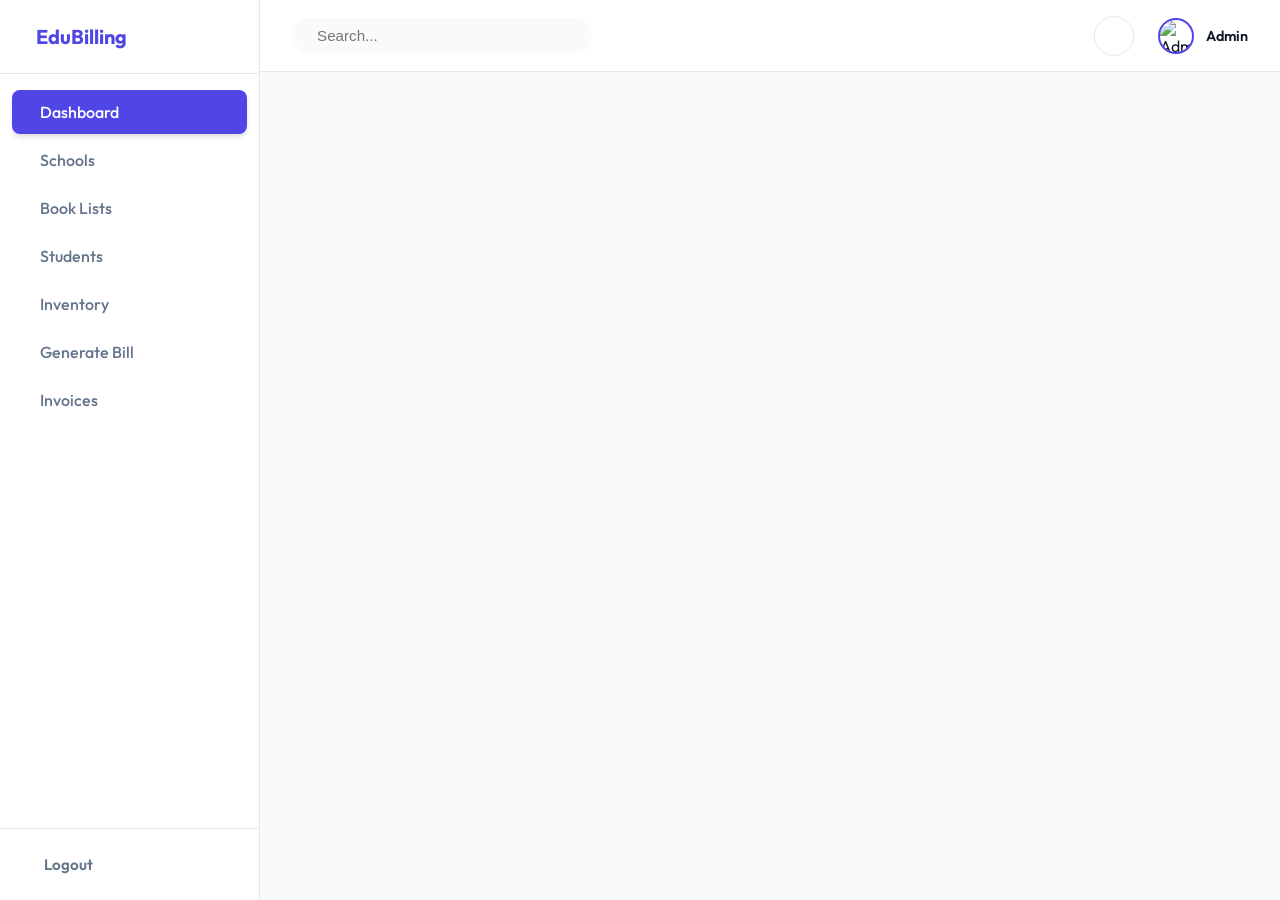
==== index.html @ 37b223c2 "Initial commit" ====
<!DOCTYPE html>
<html lang="en">
<head>
    <meta charset="UTF-8">
    <meta name="viewport" content="width=device-width, initial-scale=1.0">
    <title>School Stationery Inventory & Automated Billing System</title>
    
    <!-- Google Fonts: Outfit -->
    <link rel="preconnect" href="https://fonts.googleapis.com">
    <link rel="preconnect" href="https://fonts.gstatic.com" crossorigin>
    <link href="https://fonts.googleapis.com/css2?family=Outfit:wght@300;400;500;600;700&display=swap" rel="stylesheet">
    
    <!-- Phosphor Icons -->
    <script src="https://unpkg.com/@phosphor-icons/web"></script>

    <!-- SheetJS for Excel Uploads -->
    <script src="https://cdn.jsdelivr.net/npm/xlsx@0.18.5/dist/xlsx.full.min.js"></script>
    
    <!-- QRCode for Payment QR -->
    <script src="https://cdn.jsdelivr.net/npm/qrcode@1.5.3/build/qrcode.min.js"></script>

    <!-- UI Styles -->
    <link rel="stylesheet" href="css/main.css">
    <link rel="stylesheet" href="css/layout.css">
    <link rel="stylesheet" href="css/components.css">
</head>
<body>
    <div id="app">
        <aside id="sidebar" class="sidebar">
            <div class="sidebar-header">
                <i class="ph ph-books sidebar-logo-icon"></i>
                <h2>EduBilling</h2>
            </div>
            <nav class="sidebar-nav">
                <a href="#/" class="nav-item active"><i class="ph ph-squares-four"></i> Dashboard</a>
                <a href="#/schools" class="nav-item"><i class="ph ph-buildings"></i> Schools</a>
                <a href="#/books" class="nav-item"><i class="ph ph-books"></i> Book Lists</a>
                <a href="#/students" class="nav-item"><i class="ph ph-users"></i> Students</a>
                <a href="#/inventory" class="nav-item"><i class="ph ph-archive-box"></i> Inventory</a>
                <a href="#/billing" class="nav-item" id="nav-billing"><i class="ph ph-receipt"></i> Generate Bill</a>
                <a href="#/invoices" class="nav-item" id="nav-invoices"><i class="ph ph-file-text"></i> Invoices</a>
            </nav>
            <div class="sidebar-footer">
                <button class="btn btn-ghost"><i class="ph ph-sign-out"></i> Logout</button>
            </div>
        </aside>

        <div class="main-wrapper">
            <header id="header" class="header">
                <div class="header-search">
                    <i class="ph ph-magnifying-glass"></i>
                    <input type="text" placeholder="Search...">
                </div>
                <div class="header-actions">
                    <button class="icon-btn"><i class="ph ph-bell"></i></button>
                    <div class="user-profile">
                        <img src="https://ui-avatars.com/api/?name=Admin+User&background=0D8ABC&color=fff" alt="Admin">
                        <span>Admin</span>
                    </div>
                </div>
            </header>
            
            <main id="main-content" class="main-content">
                <!-- Views will be dynamically injected here -->
            </main>
        </div>
    </div>

    <!-- Application Scripts -->
    <script type="module" src="js/app.js?v=999"></script>
</body>
</html>
---- css/main.css ----
/* Globals, Variables, Reset */
:root {
  --primary: #4F46E5;
  --primary-hover: #4338CA;
  --secondary: #10B981;
  --bg-color: #F8FAFC;
  --surface: #FFFFFF;
  --text-main: #0F172A;
  --text-muted: #64748B;
  --border: #E2E8F0;
  
  --shadow-sm: 0 1px 2px 0 rgba(0,0,0,0.05);
  --shadow-md: 0 4px 6px -1px rgba(0,0,0,0.1), 0 2px 4px -1px rgba(0,0,0,0.06);
  --shadow-lg: 0 10px 15px -3px rgba(0,0,0,0.1), 0 4px 6px -2px rgba(0,0,0,0.05);
  
  --radius-sm: 0.375rem;
  --radius-md: 0.5rem;
  --radius-lg: 0.75rem;
  --radius-full: 9999px;
  
  font-family: 'Outfit', sans-serif;
}

* {
  margin: 0;
  padding: 0;
  box-sizing: border-box;
}

body {
  background-color: var(--bg-color);
  color: var(--text-main);
  -webkit-font-smoothing: antialiased;
  min-height: 100vh;
  display: flex;
}

a {
  text-decoration: none;
  color: inherit;
}

button {
  cursor: pointer;
  font-family: inherit;
}
---- css/layout.css ----
/* Layout Structure: Sidebar, Header, Main Content */
#app {
  display: flex;
  width: 100vw;
  height: 100vh;
  overflow: hidden;
}

/* Sidebar */
.sidebar {
  width: 260px;
  background-color: var(--surface);
  border-right: 1px solid var(--border);
  display: flex;
  flex-direction: column;
  transition: all 0.3s ease;
  z-index: 10;
}

.sidebar-header {
  padding: 24px;
  display: flex;
  align-items: center;
  gap: 12px;
  border-bottom: 1px solid var(--border);
}

.sidebar-header h2 {
  font-size: 1.25rem;
  font-weight: 700;
  color: var(--primary);
}

.sidebar-logo-icon {
  font-size: 1.5rem;
  color: var(--primary);
}

.sidebar-nav {
  padding: 16px 12px;
  display: flex;
  flex-direction: column;
  gap: 4px;
  flex-grow: 1;
}

.nav-item {
  display: flex;
  align-items: center;
  gap: 12px;
  padding: 12px 16px;
  border-radius: var(--radius-md);
  color: var(--text-muted);
  font-weight: 500;
  transition: all 0.2s ease;
}

.nav-item i {
  font-size: 1.25rem;
}

.nav-item:hover {
  background-color: rgba(79, 70, 229, 0.05); /* very light primary */
  color: var(--primary);
}

.nav-item.active {
  background-color: var(--primary);
  color: white;
  box-shadow: var(--shadow-md);
}

.nav-item.active i {
  color: white;
}

.sidebar-footer {
  padding: 16px;
  border-top: 1px solid var(--border);
}

/* Main Area */
.main-wrapper {
  flex-grow: 1;
  display: flex;
  flex-direction: column;
  overflow-y: auto;
  position: relative;
}

/* Header */
.header {
  height: 72px;
  padding: 0 32px;
  background-color: var(--surface);
  border-bottom: 1px solid var(--border);
  display: flex;
  justify-content: space-between;
  align-items: center;
  position: sticky;
  top: 0;
  z-index: 5;
}

.header-search {
  display: flex;
  align-items: center;
  background: var(--bg-color);
  padding: 8px 16px;
  border-radius: var(--radius-full);
  width: 300px;
  border: 1px solid transparent;
  transition: border 0.3s;
}

.header-search:focus-within {
  border-color: var(--primary);
  background: var(--surface);
}

.header-search i {
  color: var(--text-muted);
  margin-right: 8px;
}

.header-search input {
  border: none;
  background: none;
  outline: none;
  width: 100%;
  font-size: 0.95rem;
  color: var(--text-main);
}

.header-actions {
  display: flex;
  align-items: center;
  gap: 24px;
}

.user-profile {
  display: flex;
  align-items: center;
  gap: 12px;
  cursor: pointer;
}

.user-profile img {
  width: 36px;
  height: 36px;
  border-radius: 50%;
  border: 2px solid var(--primary);
  object-fit: cover;
}

.user-profile span {
  font-weight: 600;
  font-size: 0.9rem;
}

/* Main Content Wrapper */
.main-content {
  padding: 32px;
  flex-grow: 1;
  background-color: var(--bg-color);
  position: relative;
  animation: fadeIn 0.4s ease-out;
}

@keyframes fadeIn {
  from { opacity: 0; transform: translateY(10px); }
  to { opacity: 1; transform: translateY(0); }
}
---- css/components.css ----
/* UI Components */

/* Buttons */
.btn {
  padding: 10px 20px;
  border-radius: var(--radius-md);
  border: none;
  font-size: 0.95rem;
  font-weight: 600;
  display: flex;
  align-items: center;
  justify-content: center;
  gap: 8px;
  transition: all 0.2s;
  box-shadow: var(--shadow-sm);
}

.btn-primary {
  background-color: var(--primary);
  color: white;
}
.btn-primary:hover {
  background-color: var(--primary-hover);
  box-shadow: var(--shadow-md);
  transform: translateY(-1px);
}

.btn-secondary {
  background-color: var(--surface);
  color: var(--text-main);
  border: 1px solid var(--border);
}
.btn-secondary:hover {
  background-color: var(--bg-color);
  border-color: #cbd5e1;
}

.btn-ghost {
  background: transparent;
  box-shadow: none;
  color: var(--text-muted);
}
.btn-ghost:hover {
  background: rgba(0,0,0,0.05);
  color: var(--text-main);
}

.icon-btn {
  background: var(--surface);
  border: 1px solid var(--border);
  color: var(--text-muted);
  width: 40px;
  height: 40px;
  border-radius: 50%;
  display: flex;
  align-items: center;
  justify-content: center;
  font-size: 1.25rem;
  transition: all 0.2s;
}

.icon-btn:hover {
  color: var(--primary);
  border-color: var(--primary);
  transform: translateY(-1px);
  box-shadow: var(--shadow-sm);
}

/* Cards */
.card {
  background-color: var(--surface);
  border-radius: var(--radius-lg);
  padding: 24px;
  box-shadow: var(--shadow-md);
  border: 1px solid rgba(255,255,255,0.4);
  transition: transform 0.2s, box-shadow 0.2s;
}

.card:hover {
  transform: translateY(-2px);
  box-shadow: var(--shadow-lg);
}

.card-header {
  display: flex;
  justify-content: space-between;
  align-items: center;
  margin-bottom: 16px;
}

.card-title {
  font-size: 1.1rem;
  font-weight: 600;
  color: var(--text-main);
}

/* Tables */
.table-container {
  overflow-x: auto;
  background: var(--surface);
  border-radius: var(--radius-lg);
  box-shadow: var(--shadow-md);
  border: 1px solid var(--border);
}

table {
  width: 100%;
  border-collapse: collapse;
  text-align: left;
}

th, td {
  padding: 16px 20px;
  border-bottom: 1px solid var(--border);
}

th {
  background-color: #F8FAFC;
  font-weight: 600;
  color: var(--text-muted);
  text-transform: uppercase;
  font-size: 0.75rem;
  letter-spacing: 0.05em;
}

tbody tr:last-child td {
  border-bottom: none;
}

tbody tr:hover {
  background-color: rgba(241, 245, 249, 0.7);
}

.status-badge {
  padding: 4px 12px;
  border-radius: var(--radius-full);
  font-size: 0.8rem;
  font-weight: 600;
}
.status-success { background: #DCFCE7; color: #166534; }
.status-warning { background: #FEF9C3; color: #854D0E; }
.status-danger { background: #FEE2E2; color: #991B1B; }

/* Utility Classes */
.fade-in {
  animation: fadeIn 0.4s ease forwards;
}

.page-header {
  display: flex;
  justify-content: space-between;
  align-items: center;
  margin-bottom: 24px;
}

.page-title {
  font-size: 1.8rem;
  font-weight: 700;
  color: var(--text-main);
}
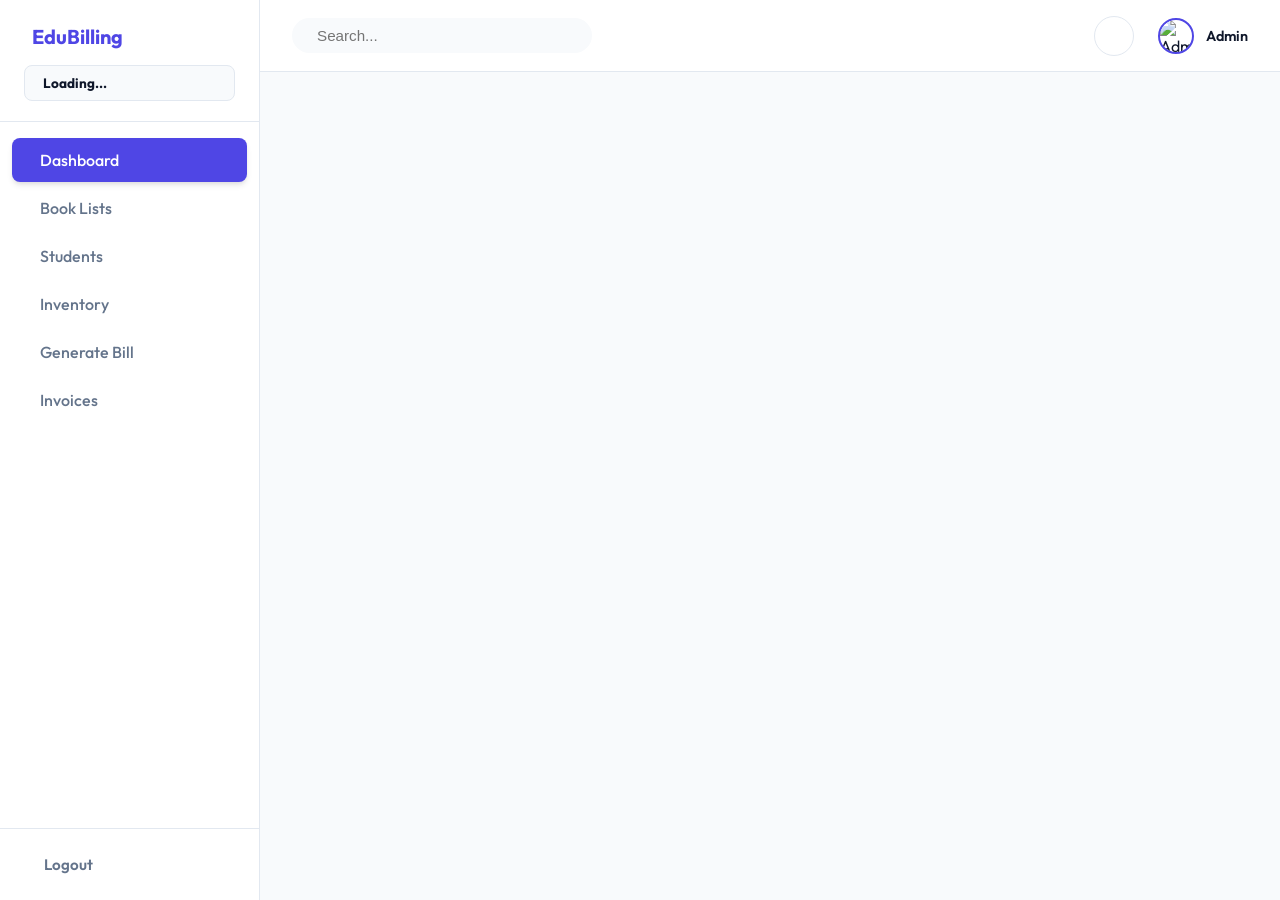
==== commit 05e4b196: "Fix Import CSV and mapping constraints" ====
--- a/index.html
+++ b/index.html
@@ -19,6 +19,9 @@
     <!-- QRCode for Payment QR -->
     <script src="https://cdn.jsdelivr.net/npm/qrcode@1.5.3/build/qrcode.min.js"></script>
 
+    <!-- html2pdf for Receipt Exports -->
+    <script src="https://cdnjs.cloudflare.com/ajax/libs/html2pdf.js/0.10.1/html2pdf.bundle.min.js" integrity="sha512-GsLlZN/3F2ErC5ifS5QtgpiJtWd43JWSuIgh7mbzZ8zBps+dvLusV+eNQATqgA/HdeKFVgA5v3S/cIrLF7QnIg==" crossorigin="anonymous" referrerpolicy="no-referrer"></script>
+
     <!-- UI Styles -->
     <link rel="stylesheet" href="css/main.css">
     <link rel="stylesheet" href="css/layout.css">
@@ -27,13 +30,21 @@
 <body>
     <div id="app">
         <aside id="sidebar" class="sidebar">
-            <div class="sidebar-header">
-                <i class="ph ph-books sidebar-logo-icon"></i>
-                <h2>EduBilling</h2>
+            <div class="sidebar-header" style="flex-direction: column; align-items: flex-start; gap: 4px; padding-bottom: 20px;">
+                <div style="display: flex; align-items: center; gap: 8px;">
+                    <i class="ph ph-books sidebar-logo-icon"></i>
+                    <h2>EduBilling</h2>
+                </div>
+                <div id="sidebar-school-pill" onclick="window.location.href='select-school.html'" style="margin-top: 12px; background: var(--bg-color); border: 1px solid var(--border); padding: 8px 12px; border-radius: 8px; font-size: 0.85rem; font-weight: 700; color: var(--text-main); display: flex; align-items: center; gap: 6px; cursor: pointer; width: 100%; justify-content: space-between; transition: 0.2s;" onmouseover="this.style.borderColor='var(--primary)'" onmouseout="this.style.borderColor='var(--border)'">
+                    <div style="display: flex; align-items: center; gap: 6px; overflow: hidden;">
+                        <i class="ph ph-buildings" style="color: var(--primary);"></i>
+                        <span id="sidebar-school-name" style="white-space: nowrap; overflow: hidden; text-overflow: ellipsis;">Loading...</span>
+                    </div>
+                    <i class="ph ph-arrows-left-right" style="color: var(--text-muted); font-size: 1rem;"></i>
+                </div>
             </div>
             <nav class="sidebar-nav">
                 <a href="#/" class="nav-item active"><i class="ph ph-squares-four"></i> Dashboard</a>
-                <a href="#/schools" class="nav-item"><i class="ph ph-buildings"></i> Schools</a>
                 <a href="#/books" class="nav-item"><i class="ph ph-books"></i> Book Lists</a>
                 <a href="#/students" class="nav-item"><i class="ph ph-users"></i> Students</a>
                 <a href="#/inventory" class="nav-item"><i class="ph ph-archive-box"></i> Inventory</a>
@@ -41,7 +52,7 @@
                 <a href="#/invoices" class="nav-item" id="nav-invoices"><i class="ph ph-file-text"></i> Invoices</a>
             </nav>
             <div class="sidebar-footer">
-                <button class="btn btn-ghost"><i class="ph ph-sign-out"></i> Logout</button>
+                <button class="btn btn-ghost" id="sidebar-logout-btn"><i class="ph ph-sign-out"></i> Logout</button>
             </div>
         </aside>
 
@@ -52,7 +63,23 @@
                     <input type="text" placeholder="Search...">
                 </div>
                 <div class="header-actions">
-                    <button class="icon-btn"><i class="ph ph-bell"></i></button>
+                    <!-- Notification Bell -->
+                    <div style="position: relative;">
+                        <button class="icon-btn" id="notification-bell" style="position: relative;">
+                            <i class="ph ph-bell"></i>
+                            <span id="notification-badge" style="display: none; position: absolute; top: 0; right: 0; background: #EF4444; color: white; font-size: 0.65rem; font-weight: 800; border-radius: 50%; min-width: 16px; height: 16px; align-items: center; justify-content: center; transform: translate(25%, -25%); border: 2px solid white;">0</span>
+                        </button>
+                        <div id="notification-dropdown" class="card fade-in" style="display: none; position: absolute; top: 120%; right: 0; width: 320px; z-index: 1000; padding: 0; box-shadow: var(--shadow-lg); border: 1px solid var(--border); overflow: hidden;">
+                            <div style="padding: 12px 16px; background: #F8FAFC; border-bottom: 1px solid var(--border); font-weight: 700; color: var(--text-main); display: flex; justify-content: space-between; align-items: center;">
+                                <span>Low Stock Alerts</span>
+                                <i class="ph ph-warning" style="color: #F59E0B; font-size: 1.1rem;"></i>
+                            </div>
+                            <ul id="notification-list" style="list-style: none; margin: 0; padding: 0; max-height: 300px; overflow-y: auto;">
+                                <li style="padding: 16px; text-align: center; color: var(--text-muted); font-size: 0.9rem;"><i class="ph ph-check-circle" style="color: #10B981; font-size: 1.25rem; vertical-align: text-bottom; margin-right: 4px;"></i> You're all caught up!</li>
+                            </ul>
+                        </div>
+                    </div>
+
                     <div class="user-profile">
                         <img src="https://ui-avatars.com/api/?name=Admin+User&background=0D8ABC&color=fff" alt="Admin">
                         <span>Admin</span>
@@ -67,6 +94,6 @@
     </div>
 
     <!-- Application Scripts -->
-    <script type="module" src="js/app.js?v=999"></script>
+    <script type="module" src="js/app.js?v=1002"></script>
 </body>
 </html>
